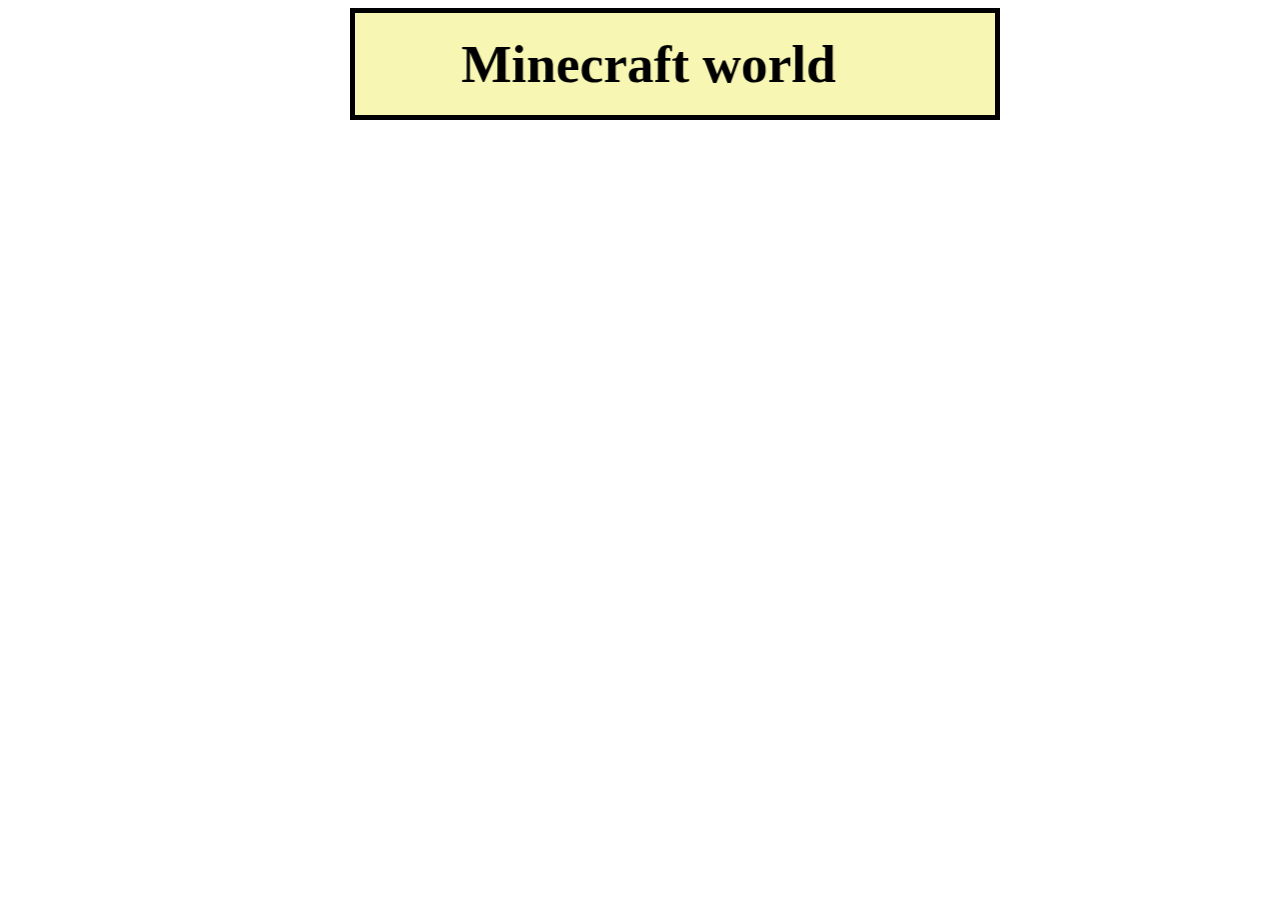
==== computer-class/first-website/index.html @ 15744567 "Baisc homepage" ====
<html>
<head>
    <title> Practice 1 </title>
    <style type="text/css">
        div {
            width: 600px;
            padding: 20px;
            border: 5px solid black;
            margin: 0px;
            background-color: #F7F6B3;
        }
    </style>
</head>
<body background="https://cdn.discordapp.com/attachments/1064092743745409034/1066622556620210186/2023-01-21_23.05.18.png">
<!-- Ricky Zhao -->
    <font face="Verdana">
    <div style="position:fixed;left:350px;">
        <marquee style="font-size:40pt;"scrollamount="10" direction="right"behavior="alternate"><b>Minecraft world</b></marquee>
    </div>
    <!-- <font face="Arial Black">
    <div style="position:fixed;left:350px;top:150;width:300px;height:200px;">
        <img src="king.jfif" width="170" height="250" style="position:fixed;top:150px;right:1100px;">
        <head><font size="+3"> King </font><head>
        <p> It is usually the highest rank, but it is the third strongest card in Big Two </p>
    </div>

    <div style="position:fixed;left:950px;top:150px;width:300px;height:200px;">
        <img src="queen.png" width="170" height="250" style="position:fixed;tip:150px;right:500px;">
        <head><fornt size="+3"> Queen </font><head>
        <p> It is a rank lower than the king, but it is the fourth strongest card in Big Two </p>
    </div>

    <div style="position:fixed;left:350px;top450px;width300px;height:200px;">
        <img src="jack.jpg" width="170" height="250" style=position:fixed;top:450;right:1100px;">
        <head><font size="+3"> Jack </font></head>
        <p> It is a rank lower than the queen, but it is fifth strongest card in Big Two </p>
    </div>

    <div style="position:fixed;top:450;right500px;">
        <head><font size="+3"> Joker </font><head>
        <p> A random card has apeared </p>
    </div>
</body>
</html> -->
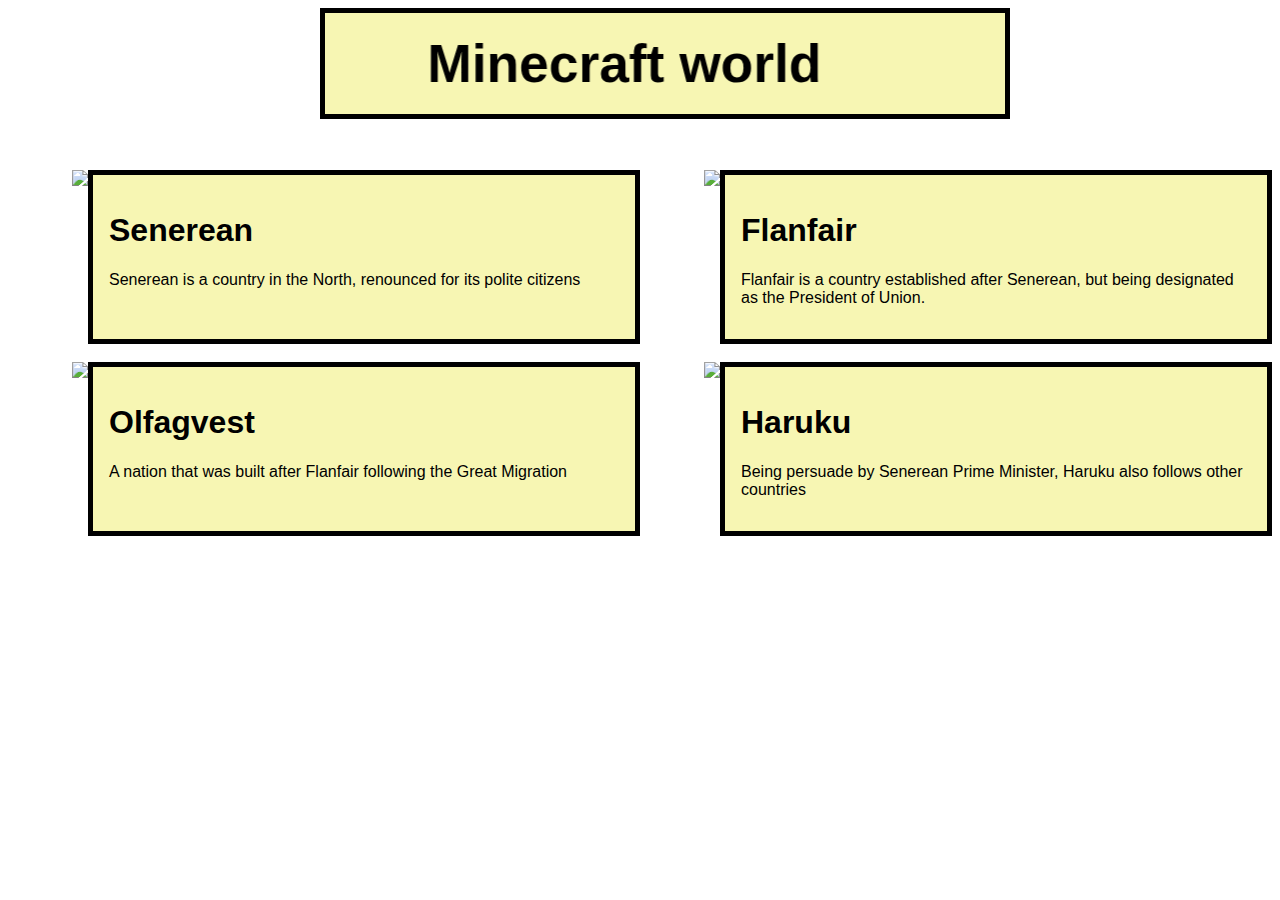
==== commit 10cf460c: "Added basic stuff in home page" ====
--- a/computer-class/first-website/index.html
+++ b/computer-class/first-website/index.html
@@ -2,43 +2,67 @@
 <head>
     <title> Practice 1 </title>
     <style type="text/css">
-        div {
+        body {
+            font-family: Verdana, Geneva, Tahoma, sans-serif;
+        }
+        #title {
+            position: absolute;
             width: 600px;
             padding: 20px;
             border: 5px solid black;
             margin: 0px;
             background-color: #F7F6B3;
+            width: 50vw;
+            left: 25vw;
+        }
+        .container {
+            display: flex;
+            margin: 0;
+        }
+        .container div {
+            border: 5px solid black;
+            padding: 1rem;
+            background-color: #F7F6B3;
+            width: 30vw;
+            flex-basis: 50vw;
+        }
+        .container img {
+            display: block;
+            max-width: 100px;
+            margin-left: 5vw;
         }
     </style>
 </head>
 <body background="https://cdn.discordapp.com/attachments/1064092743745409034/1066622556620210186/2023-01-21_23.05.18.png">
 <!-- Ricky Zhao -->
-    <font face="Verdana">
-    <div style="position:fixed;left:350px;">
-        <marquee style="font-size:40pt;"scrollamount="10" direction="right"behavior="alternate"><b>Minecraft world</b></marquee>
+    <div id="title">
+        <marquee style="font-size:40pt;" scrollamount="10" direction="right" behavior="alternate"><b>Minecraft world</b></marquee>
     </div>
-    <!-- <font face="Arial Black">
-    <div style="position:fixed;left:350px;top:150;width:300px;height:200px;">
-        <img src="king.jfif" width="170" height="250" style="position:fixed;top:150px;right:1100px;">
-        <head><font size="+3"> King </font><head>
-        <p> It is usually the highest rank, but it is the third strongest card in Big Two </p>
+    <br><br><br><br><br><br><br><br><br>
+    <div class="container">
+        <img src="https://cdn.discordapp.com/attachments/1064092743745409034/1066622556620210186/2023-01-21_23.05.18.png">
+        <div>
+            <h1>Senerean</h1>
+            <p>Senerean is a country in the North, renounced for its polite citizens</p>
+        </div>
+        <img src="https://cdn.discordapp.com/attachments/1064092743745409034/1066622556620210186/2023-01-21_23.05.18.png">
+        <div>
+            <h1>Flanfair</h1>
+            <p>Flanfair is a country established after Senerean, but being designated as the President of Union.</p>
+        </div>
     </div>
-
-    <div style="position:fixed;left:950px;top:150px;width:300px;height:200px;">
-        <img src="queen.png" width="170" height="250" style="position:fixed;tip:150px;right:500px;">
-        <head><fornt size="+3"> Queen </font><head>
-        <p> It is a rank lower than the king, but it is the fourth strongest card in Big Two </p>
-    </div>
-
-    <div style="position:fixed;left:350px;top450px;width300px;height:200px;">
-        <img src="jack.jpg" width="170" height="250" style=position:fixed;top:450;right:1100px;">
-        <head><font size="+3"> Jack </font></head>
-        <p> It is a rank lower than the queen, but it is fifth strongest card in Big Two </p>
-    </div>
-
-    <div style="position:fixed;top:450;right500px;">
-        <head><font size="+3"> Joker </font><head>
-        <p> A random card has apeared </p>
+    <br>
+    <div class="container">
+        <img src="https://cdn.discordapp.com/attachments/1064092743745409034/1066622556620210186/2023-01-21_23.05.18.png">
+        <div>
+            <h1>Olfagvest</h1>
+            <p>A nation that was built after Flanfair following the Great Migration</p>
+        </div>
+        <img src="https://cdn.discordapp.com/attachments/1064092743745409034/1066622556620210186/2023-01-21_23.05.18.png">
+        <div>
+            <h1>Haruku</h1>
+            <p>Being persuade by Senerean Prime Minister, Haruku also follows other countries</p>
+        </div>
     </div>
 </body>
-</html> -->+</html>